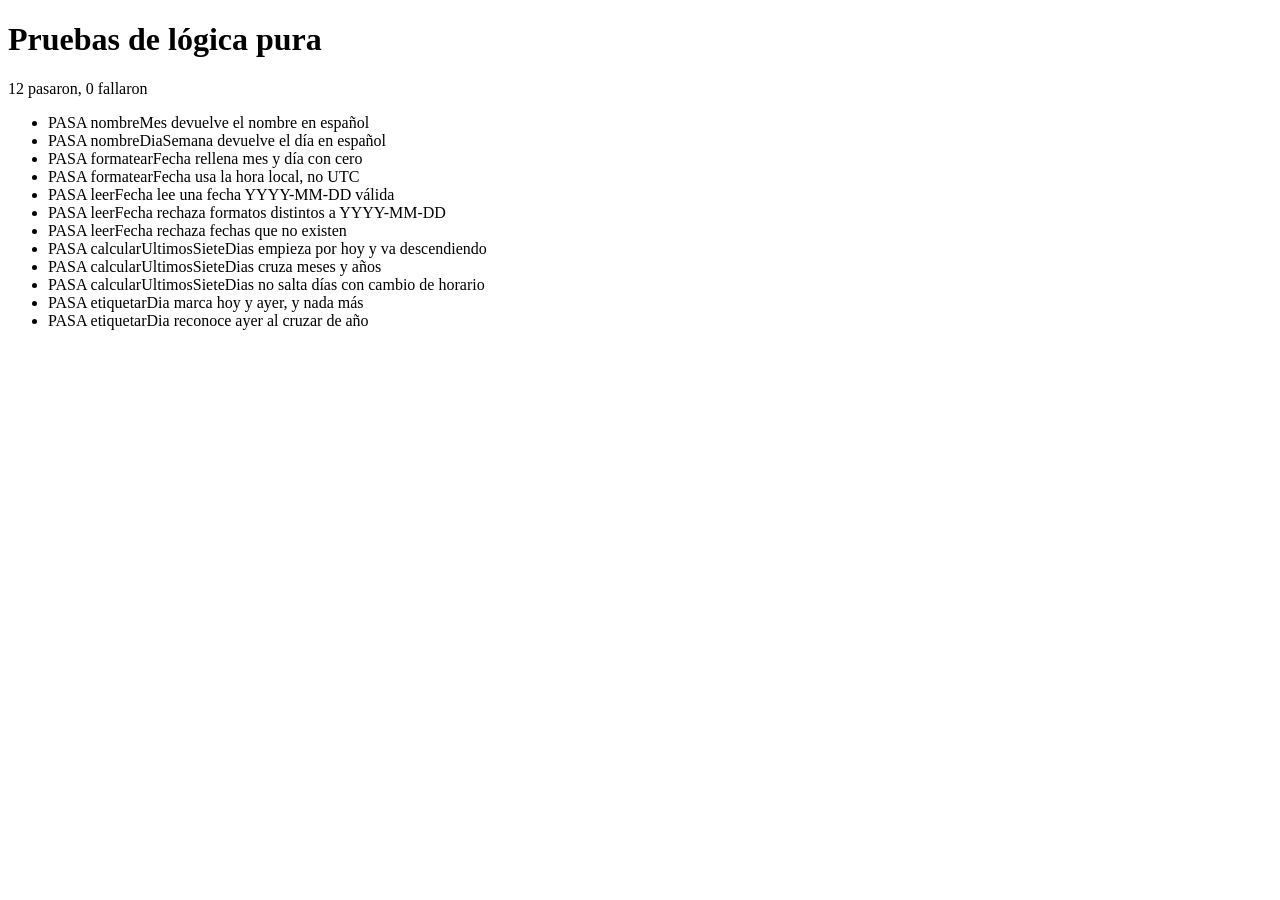
==== pruebas.html @ 3d6ff5ca "Agregar fechas.js con sus pruebas" ====
<!doctype html>
<html lang="es">
<head>
    <meta charset="utf-8">
    <meta name="viewport" content="width=device-width, initial-scale=1">
    <meta name="color-scheme" content="light dark">
    <title>EdgNotas: pruebas</title>
</head>
<body>
    <h1>Pruebas de lógica pura</h1>
    <p id="resumen-pruebas">Sin pruebas ejecutadas.</p>
    <ul id="lista-resultados"></ul>

    <script src="js/fechas.js"></script>
    <script src="pruebas/afirmaciones.js"></script>
    <script src="pruebas/pruebas-fechas.js"></script>
</body>
</html>
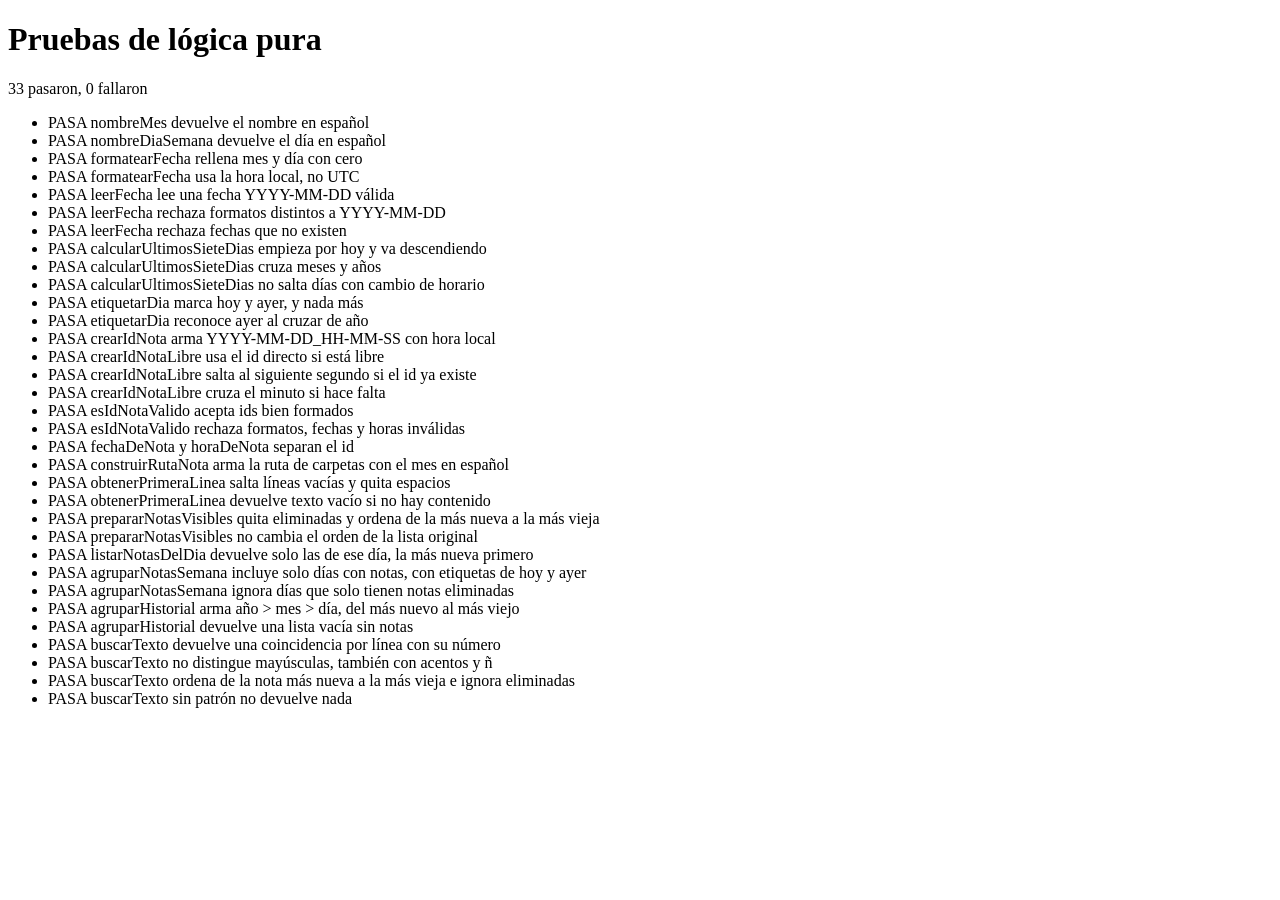
==== commit 1b1fdd26: "Agregar notas.js con sus pruebas" ====
--- a/pruebas.html
+++ b/pruebas.html
@@ -12,7 +12,9 @@
     <ul id="lista-resultados"></ul>
 
     <script src="js/fechas.js"></script>
+    <script src="js/notas.js"></script>
     <script src="pruebas/afirmaciones.js"></script>
     <script src="pruebas/pruebas-fechas.js"></script>
+    <script src="pruebas/pruebas-notas.js"></script>
 </body>
 </html>
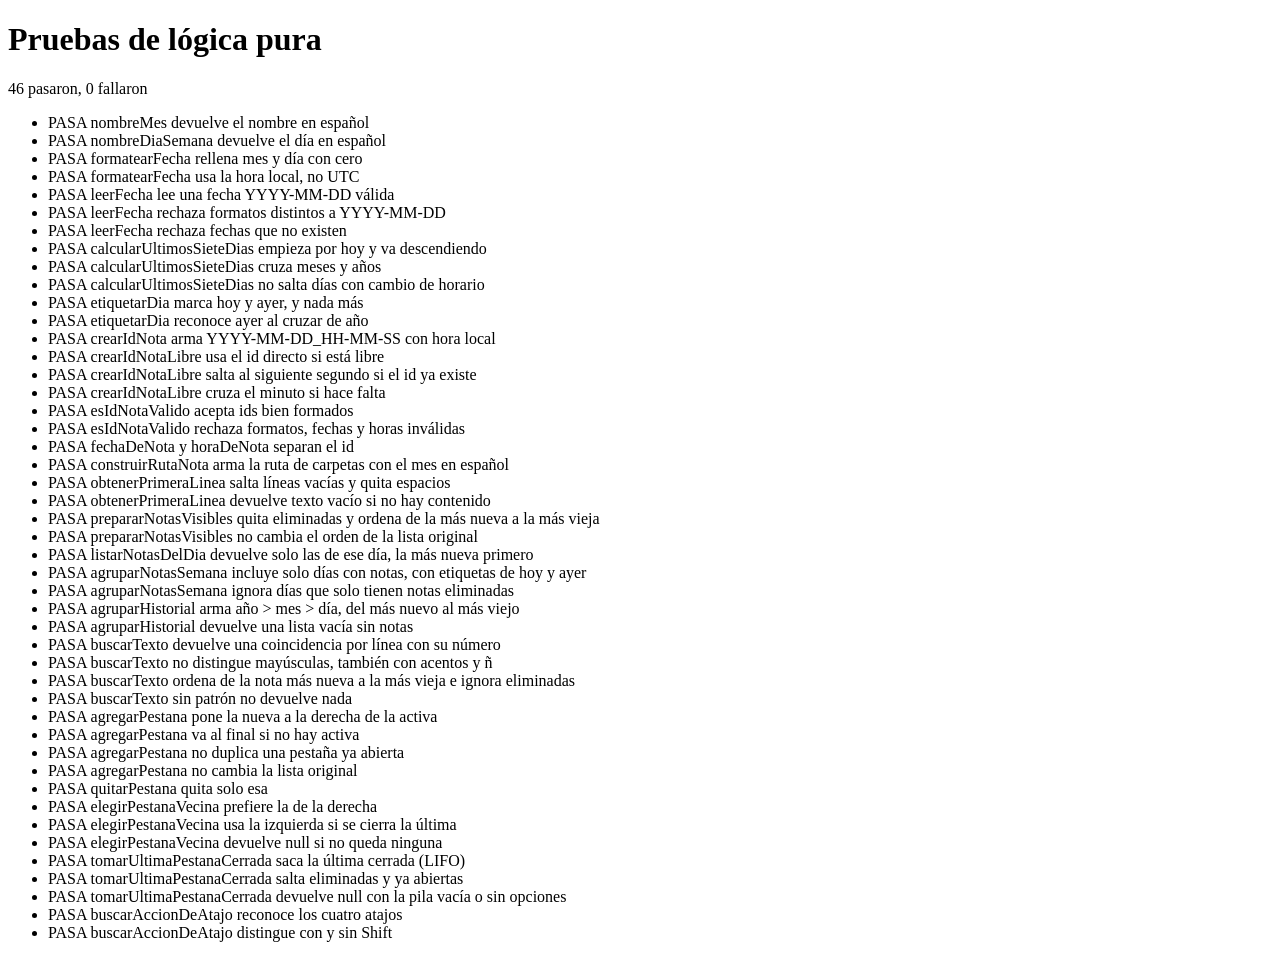
==== commit 0bc45046: "Agregar deslizar para eliminar, buscador, pestañas y atajos" ====
--- a/pruebas.html
+++ b/pruebas.html
@@ -13,8 +13,12 @@
 
     <script src="js/fechas.js"></script>
     <script src="js/notas.js"></script>
+    <script src="js/pestanas.js"></script>
+    <script src="js/atajos.js"></script>
     <script src="pruebas/afirmaciones.js"></script>
     <script src="pruebas/pruebas-fechas.js"></script>
     <script src="pruebas/pruebas-notas.js"></script>
+    <script src="pruebas/pruebas-pestanas.js"></script>
+    <script src="pruebas/pruebas-atajos.js"></script>
 </body>
 </html>
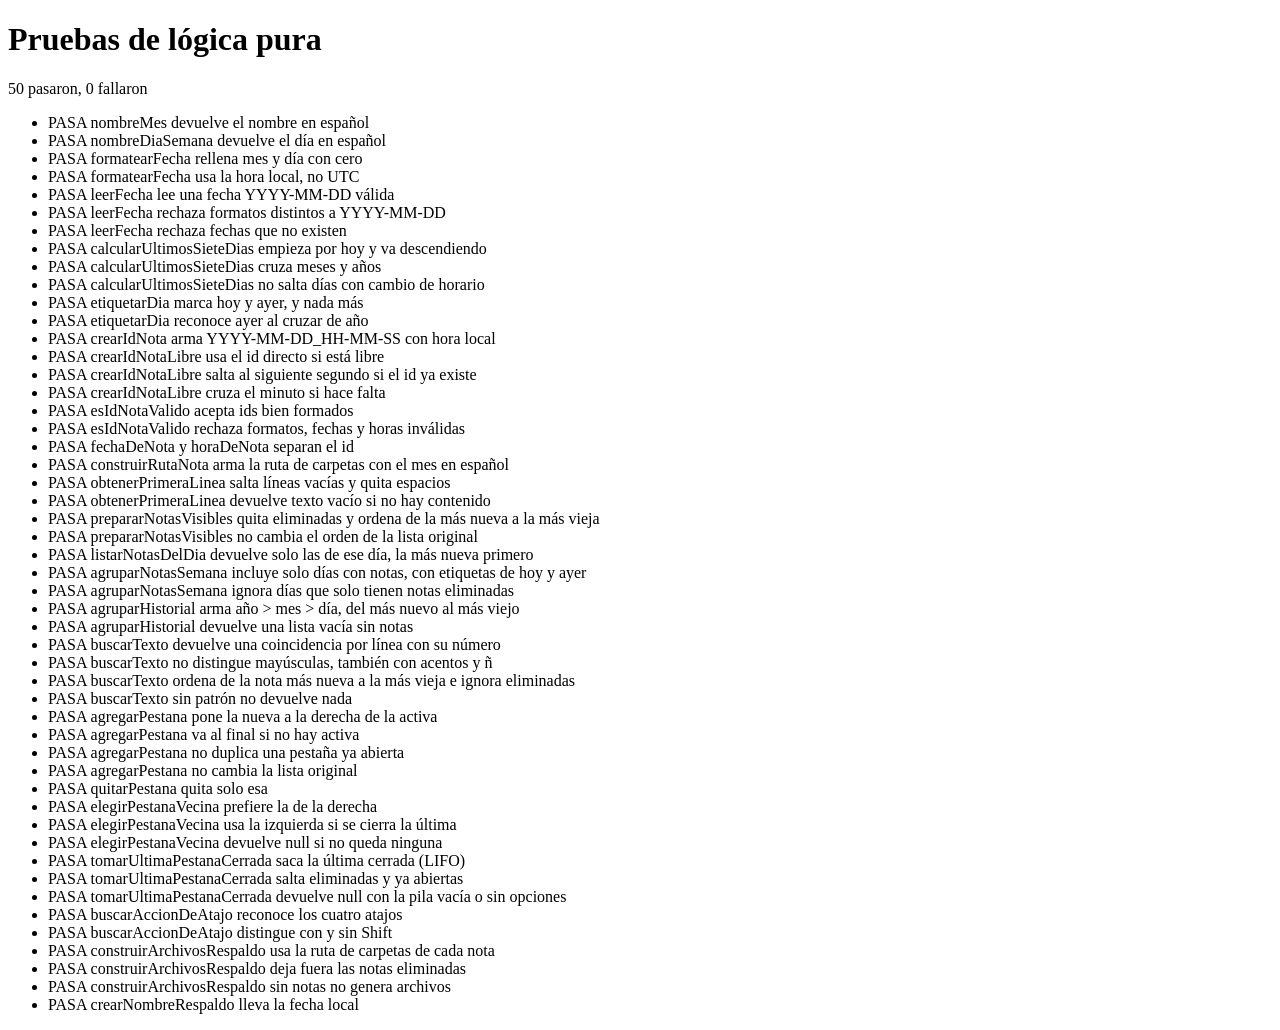
==== commit 60abcae5: "Agregar respaldo en zip y convertir la app en PWA" ====
--- a/pruebas.html
+++ b/pruebas.html
@@ -15,10 +15,12 @@
     <script src="js/notas.js"></script>
     <script src="js/pestanas.js"></script>
     <script src="js/atajos.js"></script>
+    <script src="js/respaldo.js"></script>
     <script src="pruebas/afirmaciones.js"></script>
     <script src="pruebas/pruebas-fechas.js"></script>
     <script src="pruebas/pruebas-notas.js"></script>
     <script src="pruebas/pruebas-pestanas.js"></script>
     <script src="pruebas/pruebas-atajos.js"></script>
+    <script src="pruebas/pruebas-respaldo.js"></script>
 </body>
 </html>
